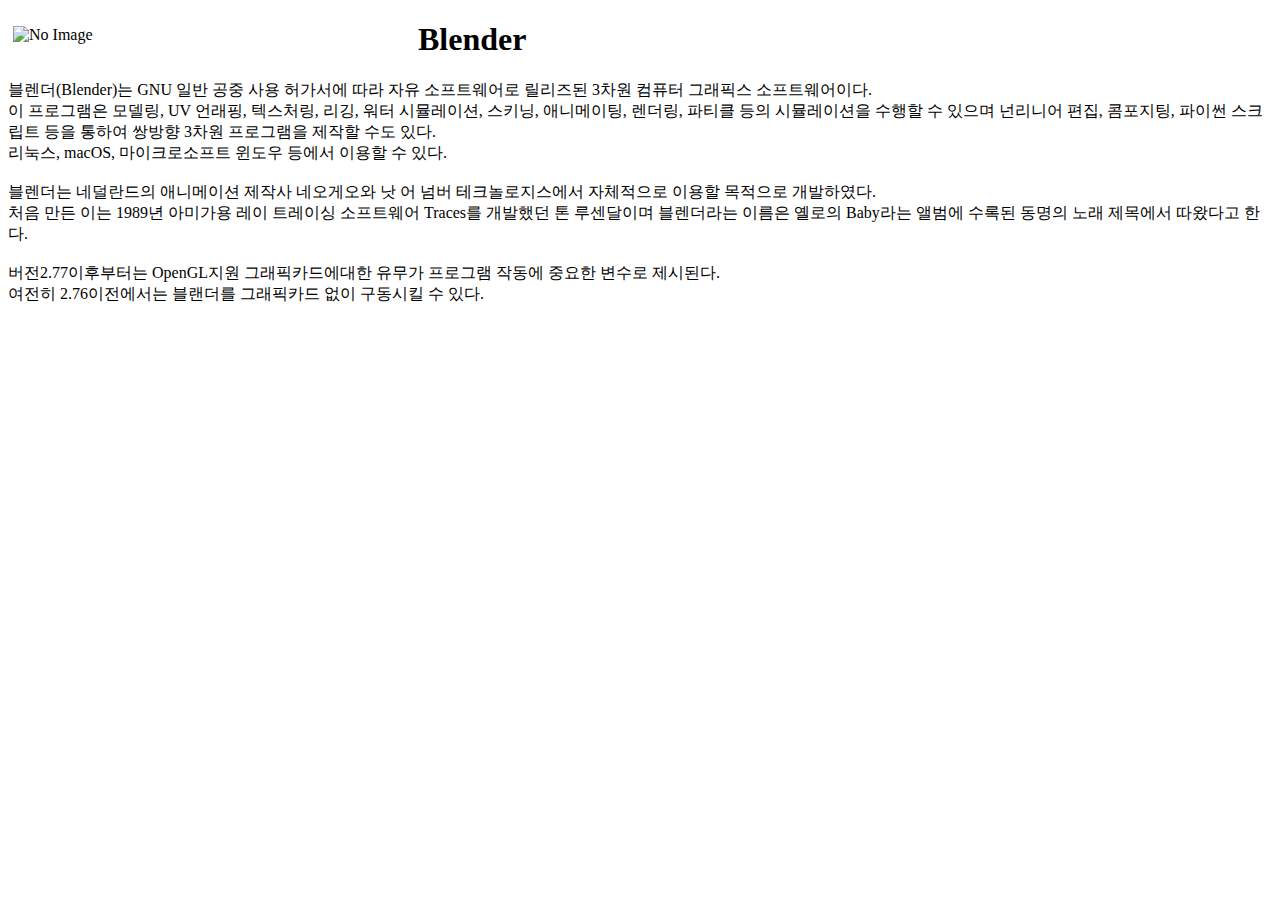
==== index.html @ 7d79d2a5 "Add files via upload" ====
<!DOCTYPE html>
<html lang="en">
<head>
    <meta charset="UTF-8">
    <meta name="viewport" content="width=device-width, initial-scale=1.0">
    <title>Blender</title>

        <style>
            img{
                float: left;
                padding: 5px;
            }
        </style>

</head>
<body>
    <img class="a" src="Logo_Blender.png" width="400" alt="No Image">

    <h1>Blender</h1>

    <p>
        블렌더(Blender)는 GNU 일반 공중 사용 허가서에 따라 자유 소프트웨어로 릴리즈된 3차원 컴퓨터 그래픽스 소프트웨어이다.
        <br>
        이 프로그램은 모델링, UV 언래핑, 텍스처링, 리깅, 워터 시뮬레이션, 스키닝, 애니메이팅, 렌더링, 파티클 등의 시뮬레이션을 수행할 수 있으며 넌리니어 편집, 콤포지팅, 파이썬 스크립트 등을 통하여 쌍방향 3차원 프로그램을 제작할 수도 있다.
        <br>
        리눅스, macOS, 마이크로소프트 윈도우 등에서 이용할 수 있다.
        <br>
        <br>

        블렌더는 네덜란드의 애니메이션 제작사 네오게오와 낫 어 넘버 테크놀로지스에서 자체적으로 이용할 목적으로 개발하였다.
        <br>
        처음 만든 이는 1989년 아미가용 레이 트레이싱 소프트웨어 Traces를 개발했던 톤 루센달이며 블렌더라는 이름은 옐로의 Baby라는 앨범에 수록된 동명의 노래 제목에서 따왔다고 한다.
        <br>
        <br>

        버전2.77이후부터는 OpenGL지원 그래픽카드에대한 유무가 프로그램 작동에 중요한 변수로 제시된다.
        <br>
        여전히 2.76이전에서는 블랜더를 그래픽카드 없이 구동시킬 수 있다.
        <br>
    </p>

        <img src="Blender_3.5_beta_screenshot.jpg" width="100px" alt="">
        <img src="2.jpg" width="100px" alt="">
        <img src="image_processing20220915-9201-y53er9.jpeg" width="100px" alt="">
        <img src="lemonade.jpg" width="100px" alt="">
        <img src="coffee.jpg" width="100px" alt="">
        <img src="cafe.jpg" width="100px" alt="">
</body>
</html>
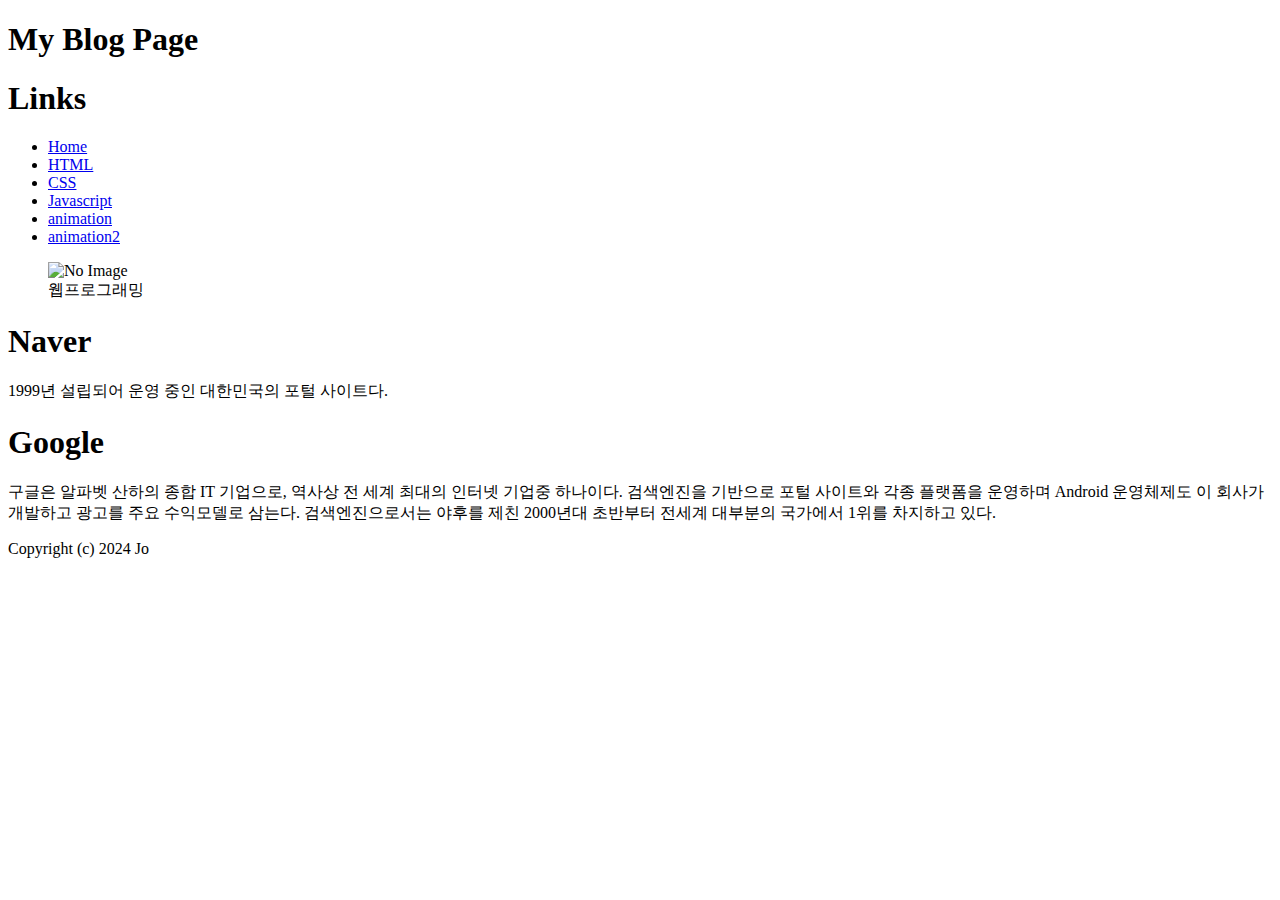
==== commit 5a6f5ae8: "Add files via upload" ====
--- a/index.html
+++ b/index.html
@@ -3,47 +3,43 @@
 <head>
     <meta charset="UTF-8">
     <meta name="viewport" content="width=device-width, initial-scale=1.0">
-    <title>Blender</title>
+    <title>My Blog Page</title>
 
-        <style>
-            img{
-                float: left;
-                padding: 5px;
-            }
-        </style>
+        <link type="text/CSS" rel="stylesheet" href="/11주차/mycss.css">
 
 </head>
+
 <body>
-    <img class="a" src="Logo_Blender.png" width="400" alt="No Image">
 
-    <h1>Blender</h1>
+    <header>
+        <h1>My Blog Page</h1>
+    </header>
 
-    <p>
-        블렌더(Blender)는 GNU 일반 공중 사용 허가서에 따라 자유 소프트웨어로 릴리즈된 3차원 컴퓨터 그래픽스 소프트웨어이다.
-        <br>
-        이 프로그램은 모델링, UV 언래핑, 텍스처링, 리깅, 워터 시뮬레이션, 스키닝, 애니메이팅, 렌더링, 파티클 등의 시뮬레이션을 수행할 수 있으며 넌리니어 편집, 콤포지팅, 파이썬 스크립트 등을 통하여 쌍방향 3차원 프로그램을 제작할 수도 있다.
-        <br>
-        리눅스, macOS, 마이크로소프트 윈도우 등에서 이용할 수 있다.
-        <br>
-        <br>
-
-        블렌더는 네덜란드의 애니메이션 제작사 네오게오와 낫 어 넘버 테크놀로지스에서 자체적으로 이용할 목적으로 개발하였다.
-        <br>
-        처음 만든 이는 1989년 아미가용 레이 트레이싱 소프트웨어 Traces를 개발했던 톤 루센달이며 블렌더라는 이름은 옐로의 Baby라는 앨범에 수록된 동명의 노래 제목에서 따왔다고 한다.
-        <br>
-        <br>
-
-        버전2.77이후부터는 OpenGL지원 그래픽카드에대한 유무가 프로그램 작동에 중요한 변수로 제시된다.
-        <br>
-        여전히 2.76이전에서는 블랜더를 그래픽카드 없이 구동시킬 수 있다.
-        <br>
-    </p>
-
-        <img src="Blender_3.5_beta_screenshot.jpg" width="100px" alt="">
-        <img src="2.jpg" width="100px" alt="">
-        <img src="image_processing20220915-9201-y53er9.jpeg" width="100px" alt="">
-        <img src="lemonade.jpg" width="100px" alt="">
-        <img src="coffee.jpg" width="100px" alt="">
-        <img src="cafe.jpg" width="100px" alt="">
+    <nav>
+        <h1>Links</h1>
+        <ul>
+            <li><a href="/11주차/index.html">Home</a></li>
+            <li><a href="/11주차/1.html">HTML</a></li>
+            <li><a href="/11주차/2.html">CSS</a></li>
+            <li><a href="/11주차/3.html">Javascript</a></li>
+            <li><a href="/11주차/animation.html">animation</a></li>
+            <li><a href="/11주차/animation2.html">animation2</a></li>
+        </ul>
+        <figure>
+            <img src="/image/3.jpg" width="85" height="85" alt="No Image">
+            <figcaption>웹프로그래밍</figcaption>
+        </figure>
+    </nav>
+    <section id="main">
+        <article>
+            <h1>Naver</h1>
+            <p>1999년 설립되어 운영 중인 대한민국의 포털 사이트다.</p>
+        </article>
+        <article>
+            <h1>Google</h1>
+            <p>구글은 알파벳 산하의 종합 IT 기업으로, 역사상 전 세계 최대의 인터넷 기업중 하나이다. 검색엔진을 기반으로 포털 사이트와 각종 플랫폼을 운영하며 Android 운영체제도 이 회사가 개발하고 광고를 주요 수익모델로 삼는다. 검색엔진으로서는 야후를 제친 2000년대 초반부터 전세계 대부분의 국가에서 1위를 차지하고 있다.</p>
+        </article>
+    </section>
+    <footer>Copyright (c) 2024 Jo</footer>
 </body>
 </html>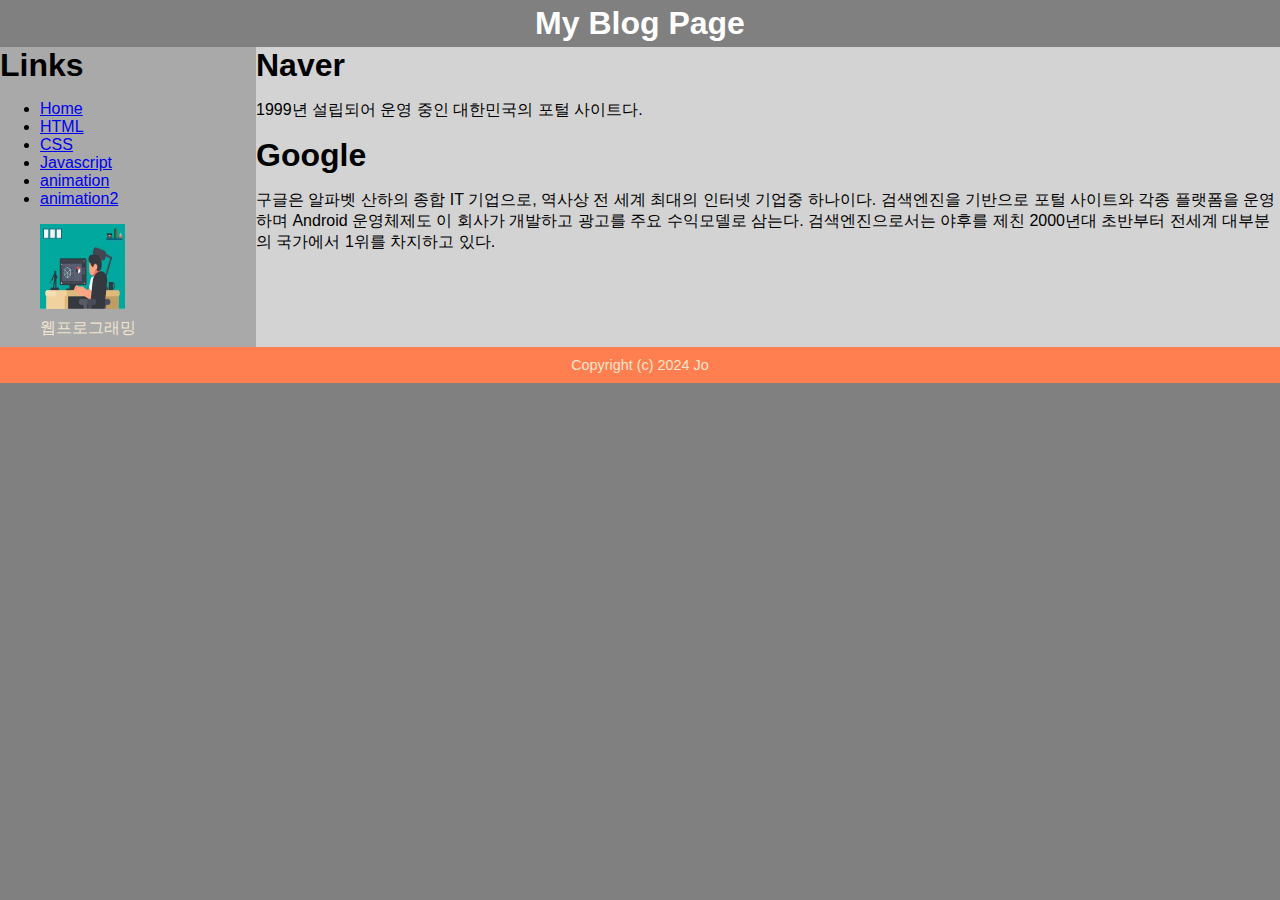
==== commit c466a145: "Add files via upload" ====
--- a/index.html
+++ b/index.html
@@ -5,7 +5,7 @@
     <meta name="viewport" content="width=device-width, initial-scale=1.0">
     <title>My Blog Page</title>
 
-        <link type="text/CSS" rel="stylesheet" href="/11주차/mycss.css">
+        <link type="text/CSS" rel="stylesheet" href="mycss.css">
 
 </head>
 
@@ -18,15 +18,15 @@
     <nav>
         <h1>Links</h1>
         <ul>
-            <li><a href="/11주차/index.html">Home</a></li>
-            <li><a href="/11주차/1.html">HTML</a></li>
-            <li><a href="/11주차/2.html">CSS</a></li>
-            <li><a href="/11주차/3.html">Javascript</a></li>
-            <li><a href="/11주차/animation.html">animation</a></li>
-            <li><a href="/11주차/animation2.html">animation2</a></li>
+            <li><a href="index.html">Home</a></li>
+            <li><a href="1.html">HTML</a></li>
+            <li><a href="2.html">CSS</a></li>
+            <li><a href="3.html">Javascript</a></li>
+            <li><a href="animation.html">animation</a></li>
+            <li><a href="animation2.html">animation2</a></li>
         </ul>
         <figure>
-            <img src="/image/3.jpg" width="85" height="85" alt="No Image">
+            <img src="3.jpg" width="85" height="85" alt="No Image">
             <figcaption>웹프로그래밍</figcaption>
         </figure>
     </nav>
--- a/mycss.css
+++ b/mycss.css
@@ -0,0 +1,41 @@
+body{
+    background-color: gray;
+    font-family: Arial, Helvetica, sans-serif;
+    margin: 0px;
+}
+header{
+    background-color: gray;
+    color: white;
+    margin: 0px;
+    text-align: center;
+    padding: 5px;
+}
+h1{
+    margin: 0px;
+}
+section#main{
+    float: right;
+    width: 80%;
+    height: 300px;
+    background-color: lightgray;
+}
+nav{
+    float: left;
+    width: 20%;
+    height: 300px;
+    background-color: darkgray;
+}
+footer{
+    background-color: coral;
+    color: #efe5d0;
+    text-align: center;
+    padding: 10px;
+    margin: 0px 0px 0px 0px;
+    font-size: 90%;
+    clear: both;
+}
+figcaption{
+    color: #efe5d0;
+    text-align: left;
+    padding-top: 5px;
+}
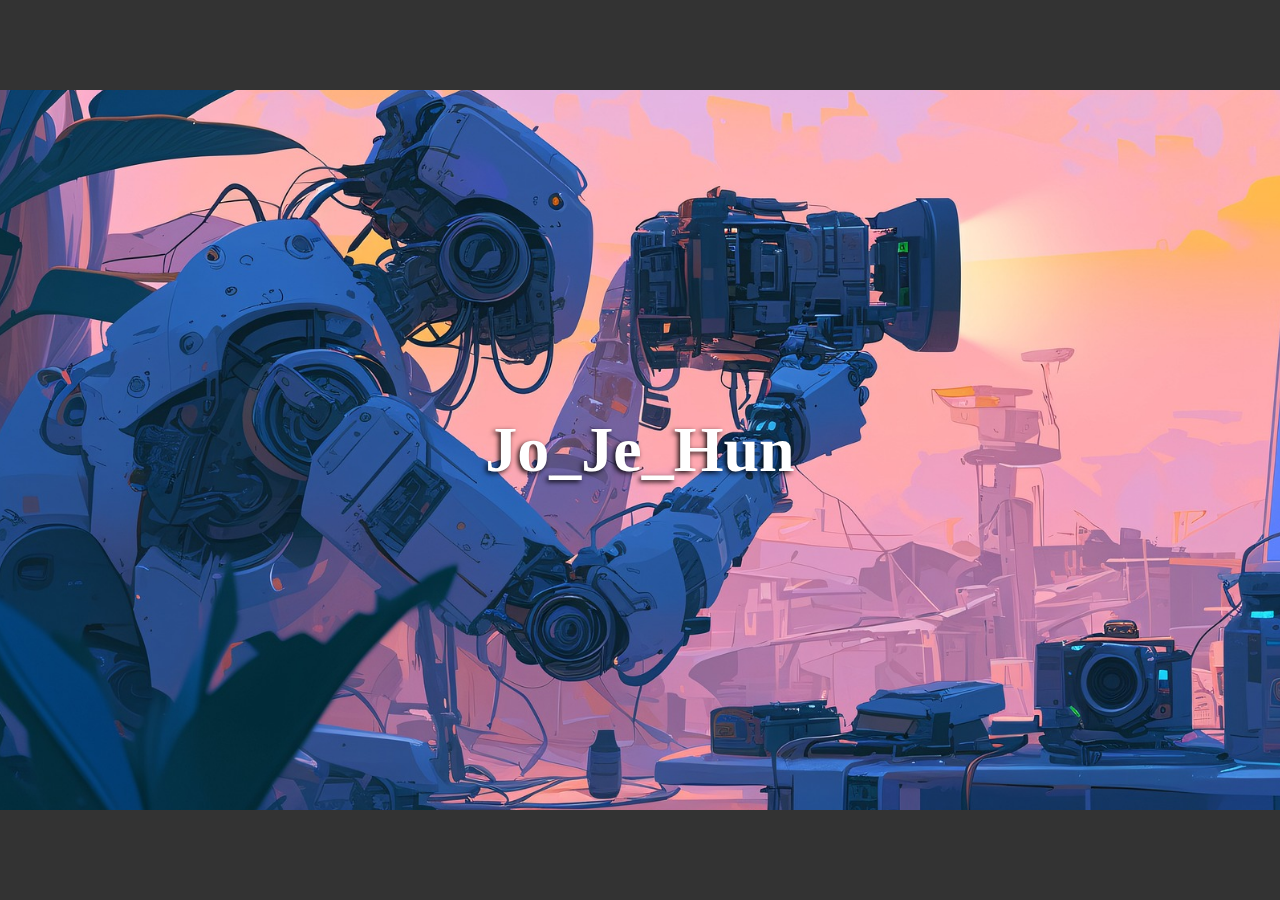
==== commit fd12e161: "Add files via upload" ====
--- a/index.html
+++ b/index.html
@@ -3,43 +3,29 @@
 <head>
     <meta charset="UTF-8">
     <meta name="viewport" content="width=device-width, initial-scale=1.0">
-    <title>My Blog Page</title>
-
-        <link type="text/CSS" rel="stylesheet" href="mycss.css">
-
+    <title>Document</title>
+    <link rel="stylesheet" href="index.css">
+    
 </head>
-
 <body>
-
-    <header>
-        <h1>My Blog Page</h1>
-    </header>
-
-    <nav>
-        <h1>Links</h1>
-        <ul>
-            <li><a href="index.html">Home</a></li>
-            <li><a href="1.html">HTML</a></li>
-            <li><a href="2.html">CSS</a></li>
-            <li><a href="3.html">Javascript</a></li>
-            <li><a href="animation.html">animation</a></li>
-            <li><a href="animation2.html">animation2</a></li>
-        </ul>
-        <figure>
-            <img src="3.jpg" width="85" height="85" alt="No Image">
-            <figcaption>웹프로그래밍</figcaption>
-        </figure>
-    </nav>
-    <section id="main">
-        <article>
-            <h1>Naver</h1>
-            <p>1999년 설립되어 운영 중인 대한민국의 포털 사이트다.</p>
-        </article>
-        <article>
-            <h1>Google</h1>
-            <p>구글은 알파벳 산하의 종합 IT 기업으로, 역사상 전 세계 최대의 인터넷 기업중 하나이다. 검색엔진을 기반으로 포털 사이트와 각종 플랫폼을 운영하며 Android 운영체제도 이 회사가 개발하고 광고를 주요 수익모델로 삼는다. 검색엔진으로서는 야후를 제친 2000년대 초반부터 전세계 대부분의 국가에서 1위를 차지하고 있다.</p>
-        </article>
-    </section>
-    <footer>Copyright (c) 2024 Jo</footer>
+    <div class="bg">
+        <div class="card">
+            <div class="card-img">
+				<img alt="" src="bg.jpg" />
+			</div>
+			<div class="card-inside-border"></div>
+            <div class="text-wr">
+                <p class="m-text">Jo_Je_Hun</p>
+                <p class="s-text">JoJeHun's portfolio archive</p>
+            </div>
+			<div class="box-wr">
+				<div class="card-btns">
+					<a href="profile.html">Profile</a>
+					<a href="project.html">Project</a>
+					<a href="contact.html">Contact</a>
+				</div>
+			</div>
+        </div>
+    </div>
 </body>
 </html>--- a/index.css
+++ b/index.css
@@ -0,0 +1,142 @@
+* {
+	margin: 0;
+	padding: 0;
+}
+a {
+    text-decoration: none;
+    color: inherit;
+}
+
+img {
+    vertical-align: top;
+	width: 100%;
+	height: 100%;
+	-webkit-user-drag: none;
+    -khtml-user-drag: none;
+    -moz-user-drag: none;
+    -o-user-drag: none;
+    user-drag: none;
+	object-fit: cover;
+	width: 100%;
+	height: 100%;
+}
+
+.bg {
+	position: absolute;
+	top: 0;
+	left: 0;
+	right: 0;
+	bottom: 0;
+	background-color: #333; 
+}
+
+.card {    
+	width: 100vw;
+    height: 80%;
+    overflow: hidden;
+    position: absolute;
+	top: 50%;
+	left: 50%;
+	transform: translate(-50%, -50%);
+}
+
+.card-img {
+    width: 100%;
+    height: 100%;
+	transform: scale(1.2);
+	transition: transform 1s ease, opacity 1s ease;
+}
+
+.card:hover .card-img {
+	transform: scale(1);
+	opacity: 0.4;
+}
+
+.card:hover .card-inside-border {
+	opacity: 1;
+}
+
+
+.card-inside-border {
+    width: 90%;
+    height: 90%;
+    z-index: 1;
+    position: absolute;
+    top: 50%;
+    left: 50%;
+    transform: translate(-50%, -50%);
+    border: 1px solid #fff;
+	opacity: 0;
+	transition: opacity 0.5s ease;
+}
+
+.text-wr {
+    position: absolute;
+    top: 50%;
+    left: 50%;
+    transform: translate(-50%, -50%);
+    color: #fff;
+    text-align: center;
+	z-index: 5;
+}
+
+.text-wr .m-text {
+	font-weight: 700;
+	font-size: clamp(16px, 5vw, 5vw);
+	text-shadow: -2px 2px 5px rgba(0, 0, 0, 0.9);
+}
+
+.text-wr .s-text {
+	height: 0;
+	overflow: hidden;
+	font-size: clamp(12px, 3vw, 3vw);
+	transition: height 0.5s, opacity 0.3s ease-out;
+	opacity: 0;
+}
+
+.card:hover .text-wr .s-text {
+	height: 4vw;
+	opacity: 1;
+	transition: height 0.5s ease, opacity 0.3s ease-in-out;
+}
+
+.card-btns {
+	opacity: 1;
+	display: flex;
+	position: absolute;
+	top: 70%;
+	left: 50%;
+	transform: translatex(-50%);
+	z-index: 10;
+	gap: 20px;
+	height: 0;
+	overflow: hidden;
+	transition: height 0.5s, opacity 0.3s ease-out;
+	opacity: 0;
+	min-width: 200px;
+}
+
+.card-btns a {
+	display: flex;
+	align-items: center;
+	justify-content: center;
+	font-weight: 700;
+	color: #fff;
+	font-size: clamp(16px, 1.2vw, 1.2vw);
+}
+
+.card:hover .card-btns {
+	height: 40px;
+	opacity: 1;
+}
+
+
+.box-wr {
+    width: 90%;
+    height: 90%;
+    z-index: 1;
+    position: absolute;
+    top: 50%;
+    left: 50%;
+    transform: translate(-50%, -50%);
+}